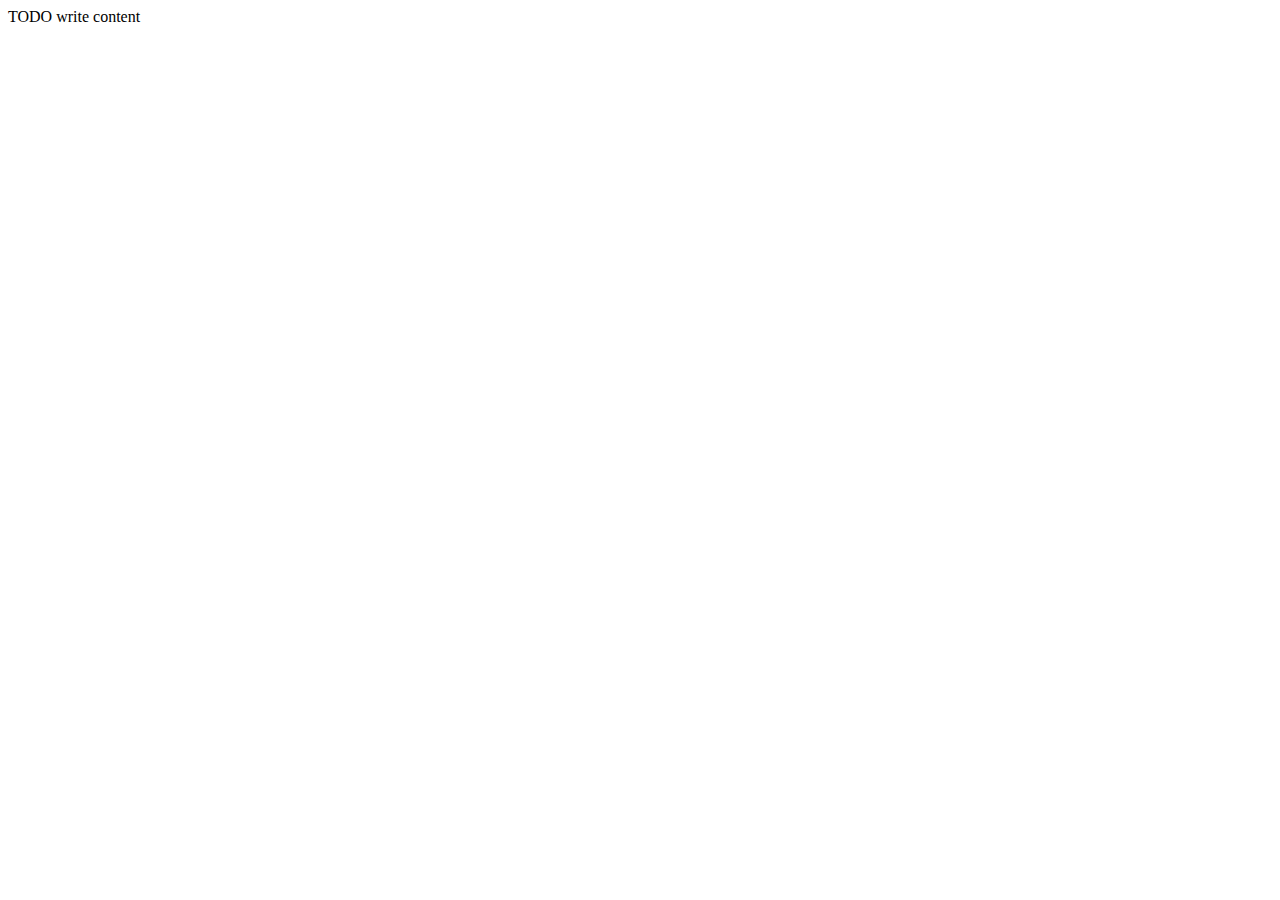
==== public_html/index.html @ 1a2dccc8 "basic setup" ====
<!DOCTYPE html>
<!--
To change this license header, choose License Headers in Project Properties.
To change this template file, choose Tools | Templates
and open the template in the editor.
-->
<html>
    <head>
        <title>TODO supply a title</title>
        <meta charset="UTF-8">
        <meta name="viewport" content="width=device-width, initial-scale=1.0">
    </head>
    <body>
        <div>TODO write content</div>
    </body>
</html>
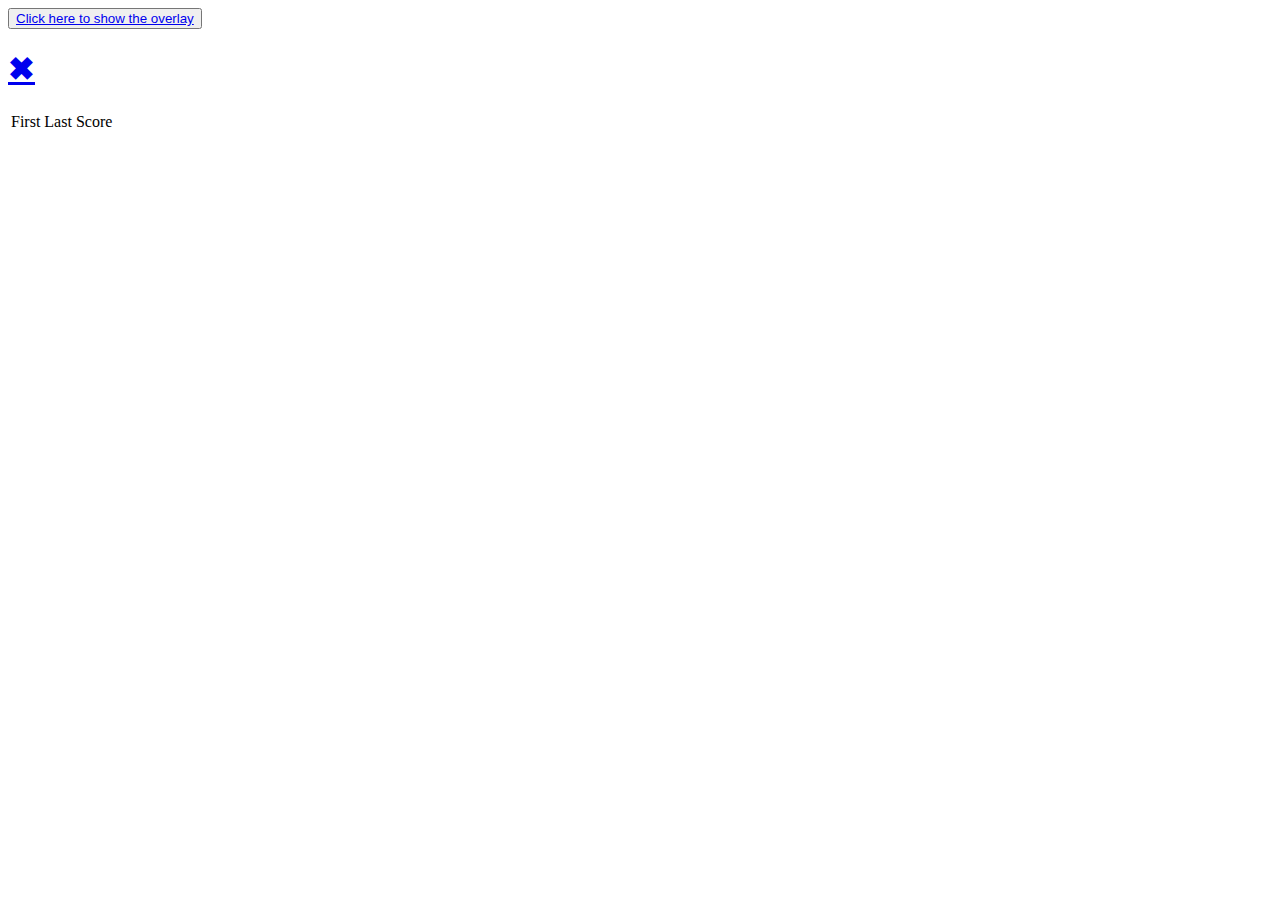
==== commit d12190f5: "added css and js files" ====
--- a/public_html/index.html
+++ b/public_html/index.html
@@ -1,16 +1,36 @@
 <!DOCTYPE html>
-<!--
-To change this license header, choose License Headers in Project Properties.
-To change this template file, choose Tools | Templates
-and open the template in the editor.
--->
+
 <html>
     <head>
-        <title>TODO supply a title</title>
+        <title>Cardinal Ping Pong</title>
         <meta charset="UTF-8">
         <meta name="viewport" content="width=device-width, initial-scale=1.0">
+        
+        <!-- Custom styles for this template -->
+        <link href="css/style.css" rel="stylesheet">
+        
+        <!-- Javascript refs -->
+        <script src="js/dataprocess.js"></script>
+        
+        
     </head>
-    <body>
-        <div>TODO write content</div>
+    <body onload="initTable('uno','dos','tres')">
+        <button>
+          <a href='#' onclick="overlay()">Click here to show the overlay</a>
+        </button>
+      
+        <div id="overlay">
+           <div>
+             <h1><a href='#' onclick='overlay()'>&#10006</a></h1>
+             <table>
+              <tr>
+                <td id="uno">First</td>
+                <td id="dos">Last</td> 
+                <td id="tres">Score</td>
+               </tr>
+            </table>
+            </div>  
+        </div>
+
     </body>
 </html>
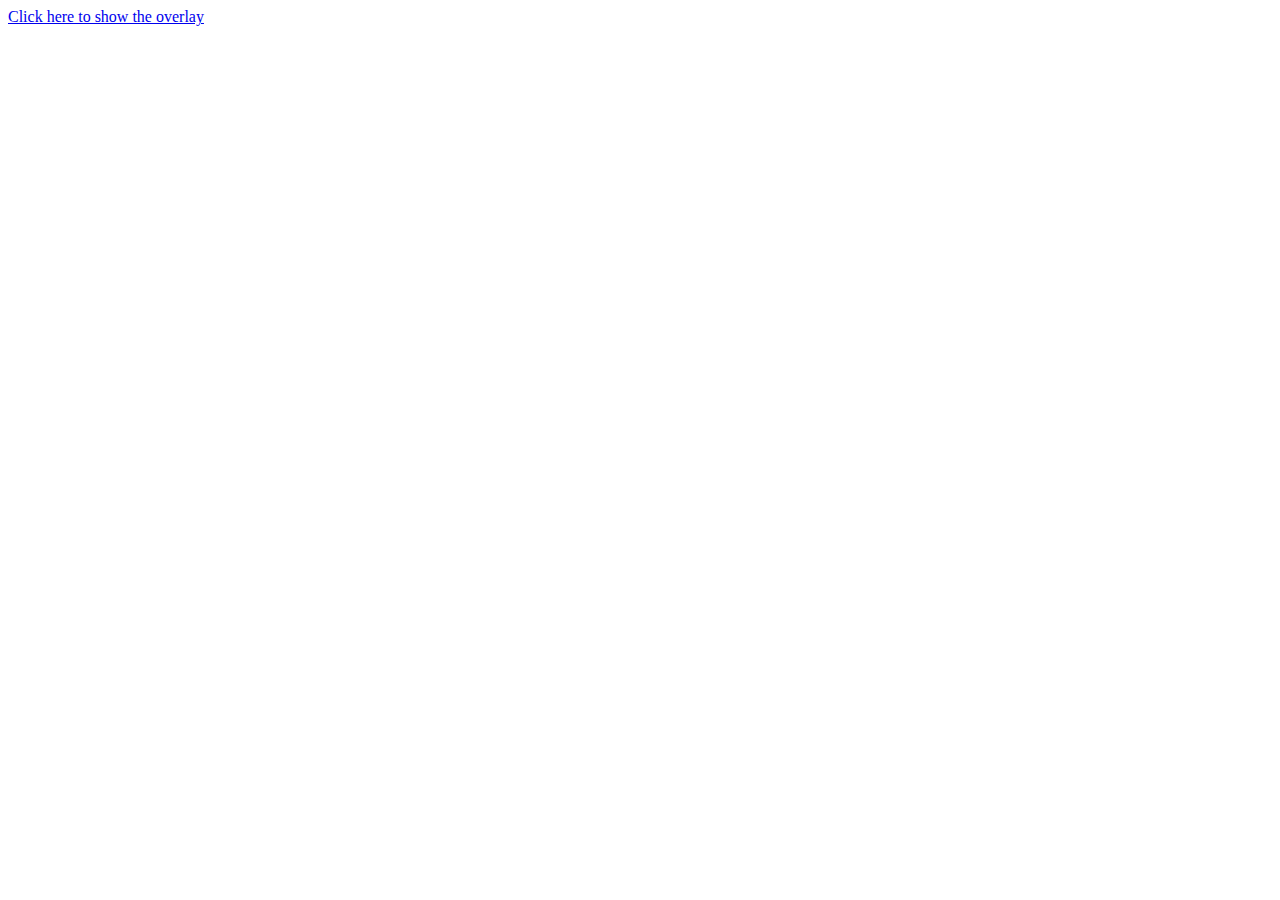
==== commit a9bbe34d: "added stuff" ====
--- a/public_html/index.html
+++ b/public_html/index.html
@@ -2,22 +2,23 @@
 
 <html>
     <head>
+ 
         <title>Cardinal Ping Pong</title>
         <meta charset="UTF-8">
         <meta name="viewport" content="width=device-width, initial-scale=1.0">
-        
+
         <!-- Custom styles for this template -->
         <link href="css/style.css" rel="stylesheet">
-        
+
         <!-- Javascript refs -->
         <script src="js/dataprocess.js"></script>
+         
+    </head>
+    
+    <body onload="initTable('uno','dos','tres')">
         
+        <a href='#' onclick="overlay()">Click here to show the overlay</a>
         
-    </head>
-    <body onload="initTable('uno','dos','tres')">
-        <button>
-          <a href='#' onclick="overlay()">Click here to show the overlay</a>
-        </button>
       
         <div id="overlay">
            <div>
--- a/public_html/css/style.css
+++ b/public_html/css/style.css
@@ -0,0 +1,48 @@
+/**
+@author Jake Rego
+@description Styling sheet for the Cardinal Solutions Ping Pong Ranking
+*/
+
+
+#overlay {
+     visibility: hidden;
+     position: absolute;
+     left: 0px;
+     top: 0px;
+     width:100%;
+     height:100%;
+     text-align:center;
+     z-index: 1000;
+     background-color: #000000;
+     opacity: .4;
+}
+
+#overlay div {
+    width:300px;
+    margin: 100px auto;
+    color: #000;
+    background-color: white;
+    border: 1px solid grey;
+    box-shadow: 2px 2px 5px #000000;
+    border-radius: 5px;
+    padding-right:15px;
+    padding-left:15px;
+    padding-bottom:15px;
+    padding-top: 0px;
+    text-align:center;       
+ }
+  
+#overlay h1{
+  text-align: end;
+  font-size: 24px;
+}
+
+#overlay h1 a{
+   text-decoration: none;
+}
+  
+  
+table{
+  width:100%;
+}
+  
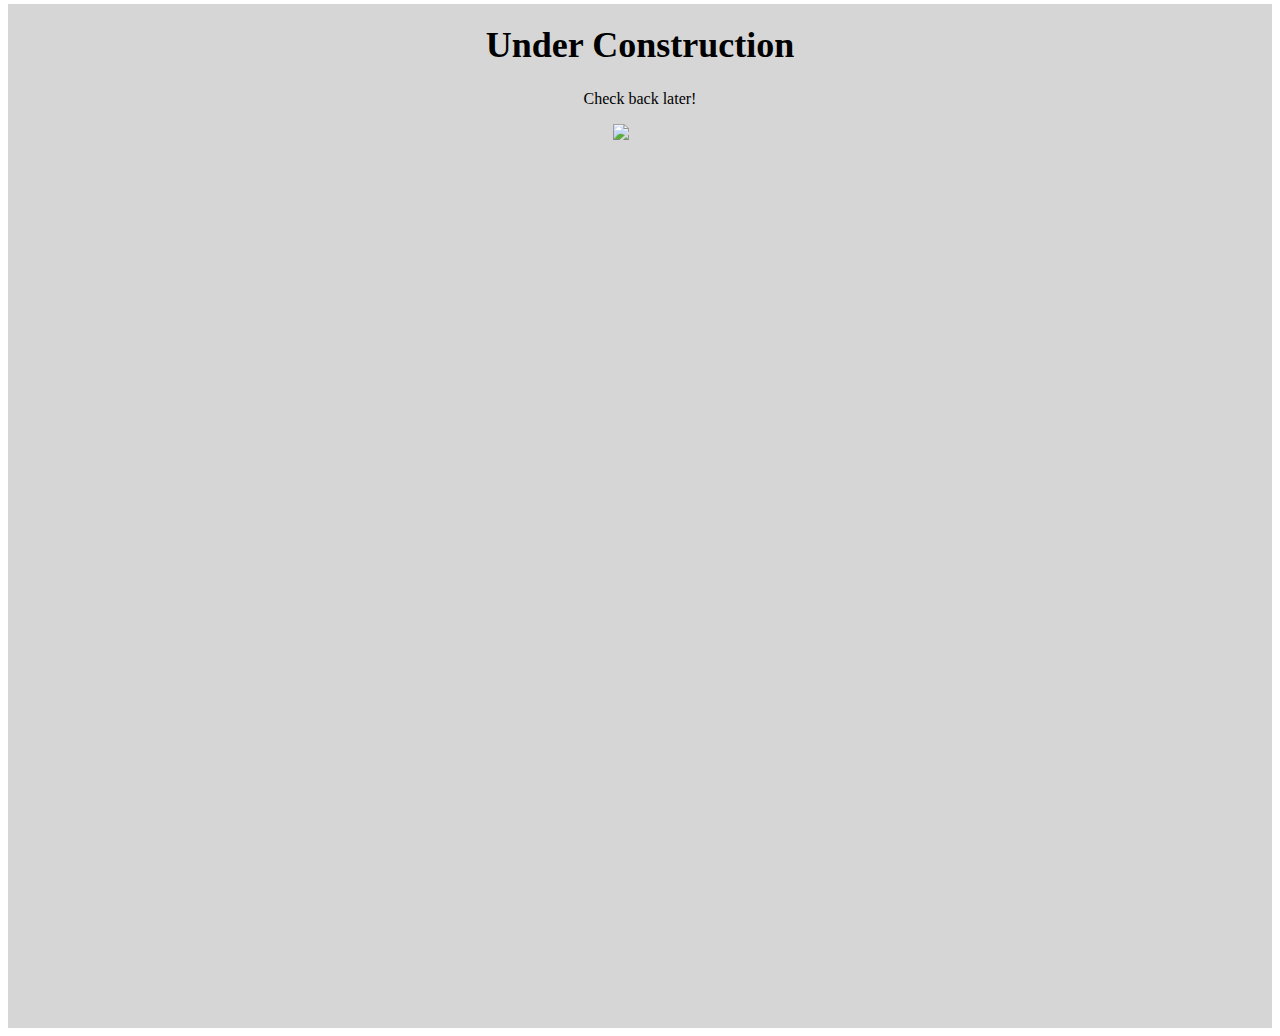
==== commit 0074cc51: "Under Construction" ====
--- a/public_html/index.html
+++ b/public_html/index.html
@@ -1,37 +1,31 @@
 <!DOCTYPE html>
-
+<!--
+To change this license header, choose License Headers in Project Properties.
+To change this template file, choose Tools | Templates
+and open the template in the editor.
+-->
 <html>
     <head>
- 
-        <title>Cardinal Ping Pong</title>
+        <title>About Jake</title>
         <meta charset="UTF-8">
         <meta name="viewport" content="width=device-width, initial-scale=1.0">
-
-        <!-- Custom styles for this template -->
         <link href="css/style.css" rel="stylesheet">
-
-        <!-- Javascript refs -->
-        <script src="js/dataprocess.js"></script>
-         
+    
     </head>
-    
-    <body onload="initTable('uno','dos','tres')">
+    <body>
         
-        <a href='#' onclick="overlay()">Click here to show the overlay</a>
+        <div id="container">
+                    
+            <div class="construction"> 
+                <h1>Under Construction</h1>
+                <p>Check back later!</p>
+            </div>
+            <div id="cone-holder">
+                <ul>
+                    <li><img src="images/VLC_Icon.svg"></li>
+                </ul>
+            </div>
+        </div>
         
-      
-        <div id="overlay">
-           <div>
-             <h1><a href='#' onclick='overlay()'>&#10006</a></h1>
-             <table>
-              <tr>
-                <td id="uno">First</td>
-                <td id="dos">Last</td> 
-                <td id="tres">Score</td>
-               </tr>
-            </table>
-            </div>  
-        </div>
-
     </body>
-</html>
+</html>--- a/public_html/css/style.css
+++ b/public_html/css/style.css
@@ -46,3 +46,38 @@
   width:100%;
 }
   
+/*
+To change this license header, choose License Headers in Project Properties.
+To change this template file, choose Tools | Templates
+and open the template in the editor.
+*/
+/* 
+    Created on : Feb 24, 2015, 7:18:05 PM
+    Author     : Jake
+*/
+
+#container{
+    background-color: #d6d6d6;
+    width: 100%;
+    height: 1024px;
+    text-align: center;
+    margin-top: -20px;
+}
+
+.construction h1{
+    font-size: 36px;
+    padding-top: 20px;
+}
+
+.construction p{
+    font-size: 16px;
+}
+
+#cone-holder li{
+    list-style-type: none;
+    height: 800px;
+    width: 400px;
+    left-margin: 25%;
+    align: center;
+    padding-left:30.5%;
+}
